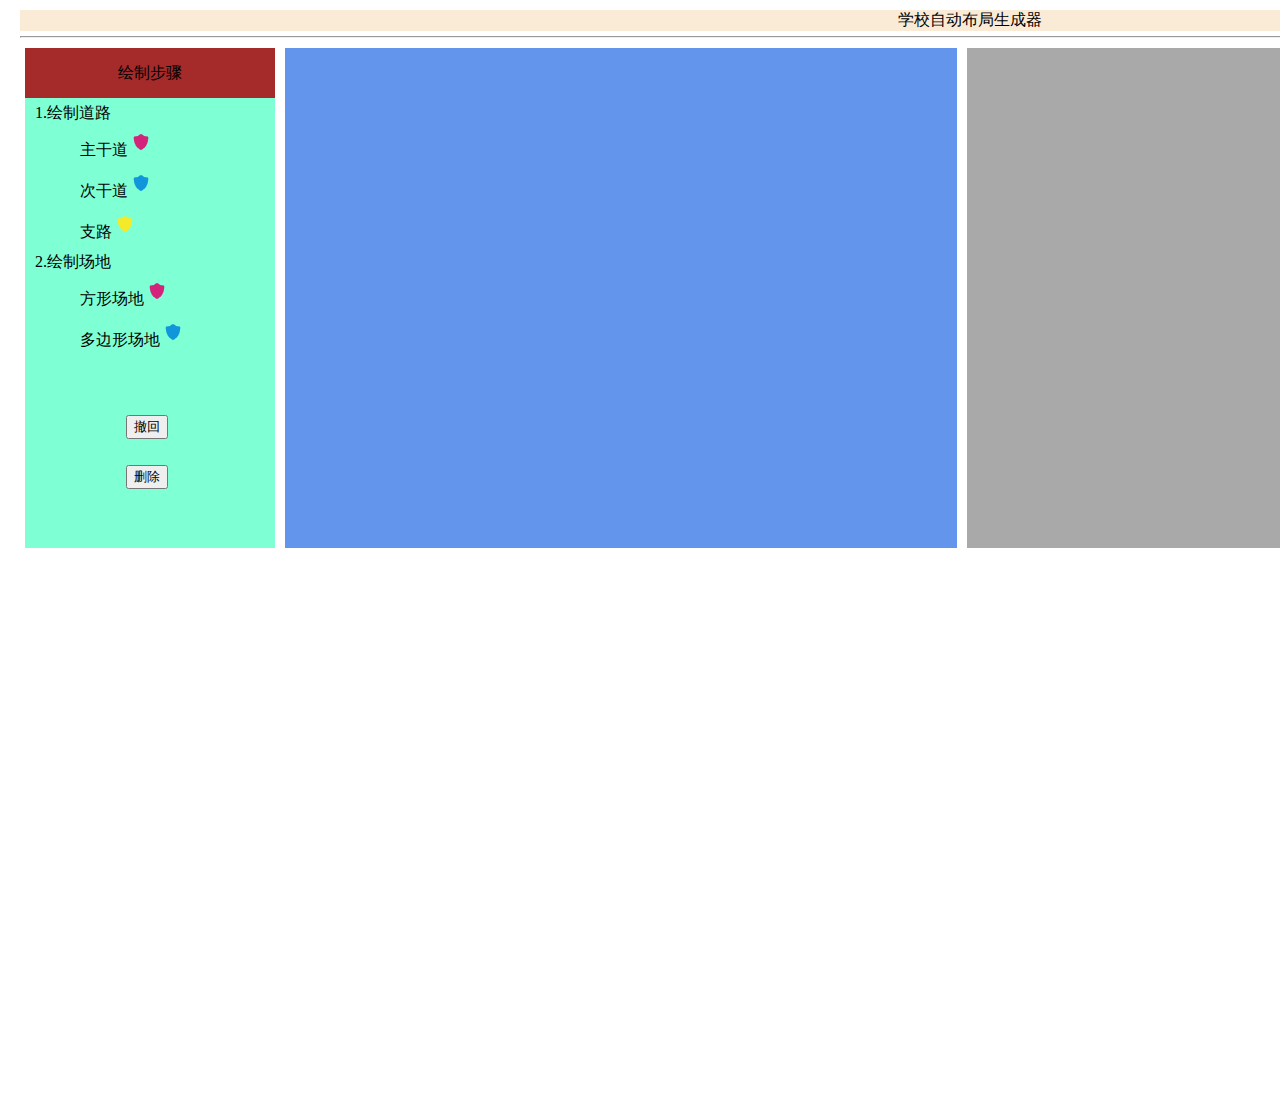
==== HTML/index.html @ 99c0033a "second" ====
<!DOCTYPE html>
<html lang="en">
<head>
    <meta charset="UTF-8">
    <meta http-equiv="X-UA-Compatible" content="IE=edge">
    <meta name="viewport" content="width=device-width, initial-scale=1.0">
    <title>学校布局自动生成</title>
    <link rel="stylesheet" href="../CSS/index.css">
</head>
<body>
    <div class="full">
    <p class="head">学校自动布局生成器</p>
    <hr>
    <div class="res-show">
    <div class="info-left">
       <div class="title">
           <p class="title">绘制步骤</p>
       </div> 
       <div class="step">
           <p>1.绘制道路</p>
           <ul>
               <li>主干道<img src="../Image/安全1.png" alt=""></li>
               <li>次干道<img src="../Image/安全 2.png" alt=""></li>
               <li>支路<img src="../Image/安全 3.png" alt=""></li>
           </ul>
           <p>2.绘制场地</p>
           <ul>
               <li>方形场地<img src="../Image/安全1.png" alt=""></li>
               <li>多边形场地<img src="../Image/安全 2.png" alt=""></li>
           </ul>
       </div>
       <div class="option">
           <button class="bt1">撤回</button>
           <button class="bt2">删除</button>
       </div>
    </div>
    <div class="input"> 
        <canvas class="board" width="450px" height="400px"></canvas>
    </div>
    
       
    
    <div class="output"></div>
    <div class="info-right"></div>
    </div>
    </div>
    
</body>
<script src="https://cdn.bootcdn.net/ajax/libs/jquery/3.6.0/jquery.min.js"></script>
<script src="../JS/canvas.js"></script>
</html>
---- CSS/index.css ----
*{
    margin: 5px;
}
.head{
    width: 99%;
    background-color: antiquewhite;
    text-align: center;
}
.res-show{
    width: 100%;
    height: 200px;
   
    /* overflow: hidden; */

}
.info-left{
    width: 13%;
    height: 500px;
    background-color: aquamarine;
    float: left;


}
.info-right{
    width: 13%;
    height: 500px;
    background-color: blue;
    float: left;

}
.input{
    width: 35%;
    height: 500px;
    background-color: cornflowerblue;
    float: left;
    position: relative;

}
.output{
    width: 35%;
    height: 500px;
    background-color: darkgray;
    float: left;

}
.title{
    width:100%;
    height: 50px;
    background-color: brown;
    line-height: 50px;
    margin: 0px;


}
.title p{
    width: 100%;
    text-align: center;
}
ul li{
    list-style: none;
    line-height: 30px;
}
.option{
    position: relative;
    
}
.bt1{
    position: absolute;
    left: 38%;
    top: 50px;
    
}
.bt2{
    position: absolute;
    left: 38%;
    top: 100px;

}
.board{
    position: absolute;
    left: 50%;
    top: 50%;
    transform: translate(-50%,-50%);
}
.full{
    width: 1920px;
    height: 1080px;
}
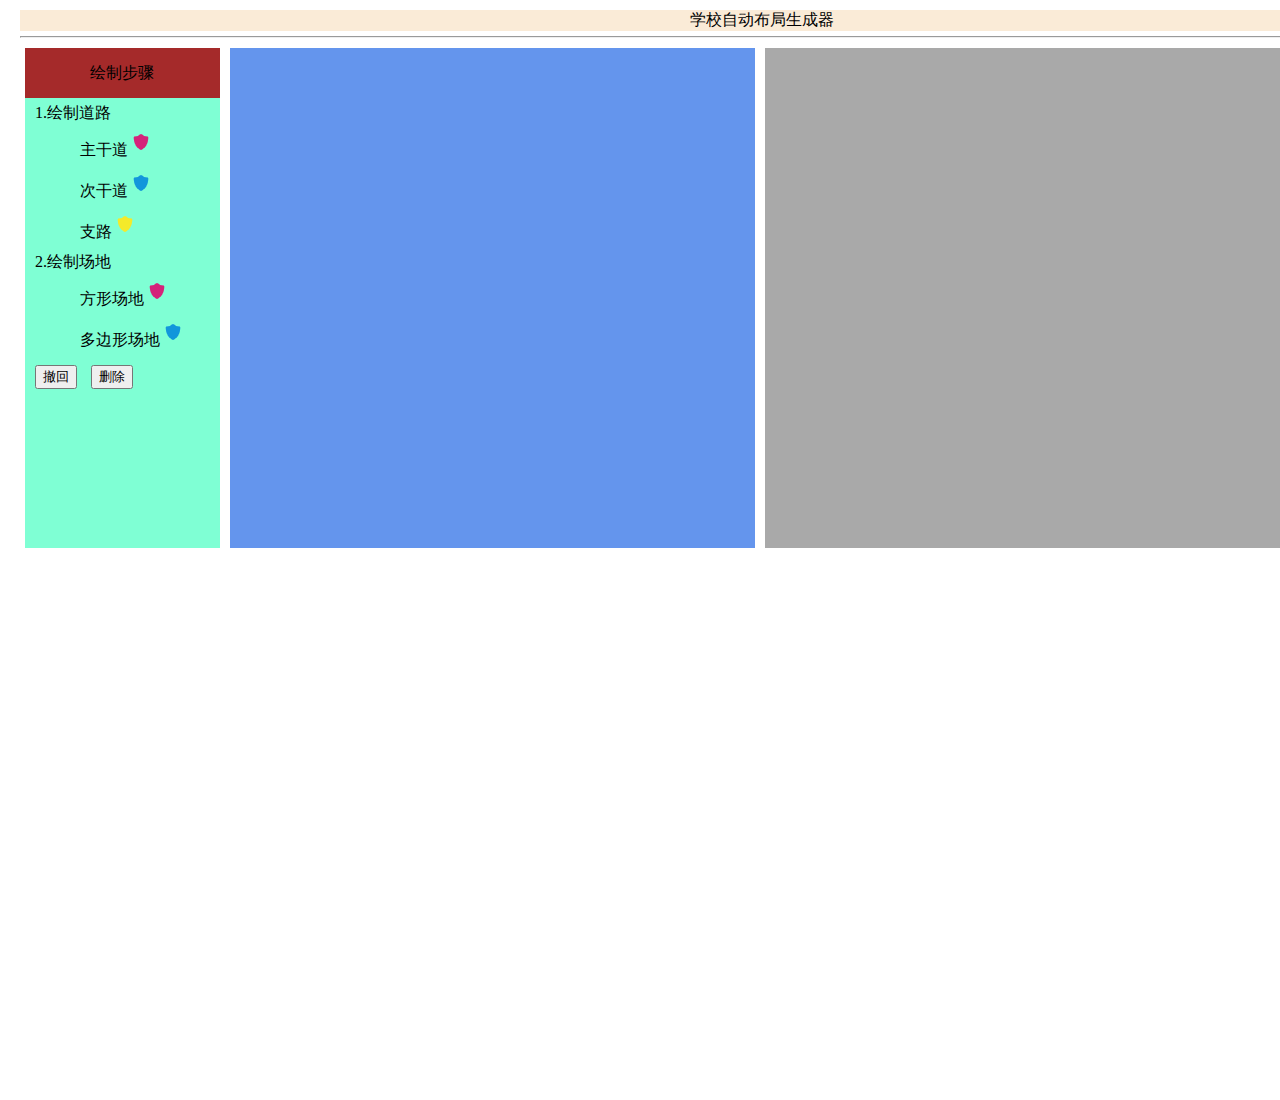
==== commit a176cbe0: "布局重写，画图待优化" ====
--- a/HTML/index.html
+++ b/HTML/index.html
@@ -1,5 +1,6 @@
 <!DOCTYPE html>
 <html lang="en">
+
 <head>
     <meta charset="UTF-8">
     <meta http-equiv="X-UA-Compatible" content="IE=edge">
@@ -7,45 +8,47 @@
     <title>学校布局自动生成</title>
     <link rel="stylesheet" href="../CSS/index.css">
 </head>
+
 <body>
     <div class="full">
-    <p class="head">学校自动布局生成器</p>
-    <hr>
-    <div class="res-show">
-    <div class="info-left">
-       <div class="title">
-           <p class="title">绘制步骤</p>
-       </div> 
-       <div class="step">
-           <p>1.绘制道路</p>
-           <ul>
-               <li>主干道<img src="../Image/安全1.png" alt=""></li>
-               <li>次干道<img src="../Image/安全 2.png" alt=""></li>
-               <li>支路<img src="../Image/安全 3.png" alt=""></li>
-           </ul>
-           <p>2.绘制场地</p>
-           <ul>
-               <li>方形场地<img src="../Image/安全1.png" alt=""></li>
-               <li>多边形场地<img src="../Image/安全 2.png" alt=""></li>
-           </ul>
-       </div>
-       <div class="option">
-           <button class="bt1">撤回</button>
-           <button class="bt2">删除</button>
-       </div>
+        <p class="head">学校自动布局生成器</p>
+        <hr>
+        <div class="res-show">
+            <div class="info-left">
+                <div class="title">
+                    <p class="title">绘制步骤</p>
+                </div>
+                <div class="step">
+                    <p>1.绘制道路</p>
+                    <ul>
+                        <li>主干道<img src="../Image/安全1.png" alt=""></li>
+                        <li>次干道<img src="../Image/安全 2.png" alt=""></li>
+                        <li>支路<img src="../Image/安全 3.png" alt=""></li>
+                    </ul>
+                    <p>2.绘制场地</p>
+                    <ul>
+                        <li>方形场地<img src="../Image/安全1.png" alt=""></li>
+                        <li>多边形场地<img src="../Image/安全 2.png" alt=""></li>
+                    </ul>
+                </div>
+                <div class="option">
+                    <button id="reset">撤回</button>
+                    <button id="clear">删除</button>
+                </div>
+            </div>
+            <div class="input">
+                <canvas class="board" width="450px" height="400px"></canvas>
+            </div>
+
+
+
+            <div class="output"></div>
+            <div class="info-right"></div>
+        </div>
     </div>
-    <div class="input"> 
-        <canvas class="board" width="450px" height="400px"></canvas>
-    </div>
-    
-       
-    
-    <div class="output"></div>
-    <div class="info-right"></div>
-    </div>
-    </div>
-    
+
 </body>
 <script src="https://cdn.bootcdn.net/ajax/libs/jquery/3.6.0/jquery.min.js"></script>
 <script src="../JS/canvas.js"></script>
+
 </html>--- a/CSS/index.css
+++ b/CSS/index.css
@@ -64,13 +64,13 @@
     position: relative;
     
 }
-.bt1{
+.reset{
     position: absolute;
     left: 38%;
     top: 50px;
     
 }
-.bt2{
+.clear{
     position: absolute;
     left: 38%;
     top: 100px;
@@ -83,6 +83,6 @@
     transform: translate(-50%,-50%);
 }
 .full{
-    width: 1920px;
+    width: 1499px;
     height: 1080px;
 }